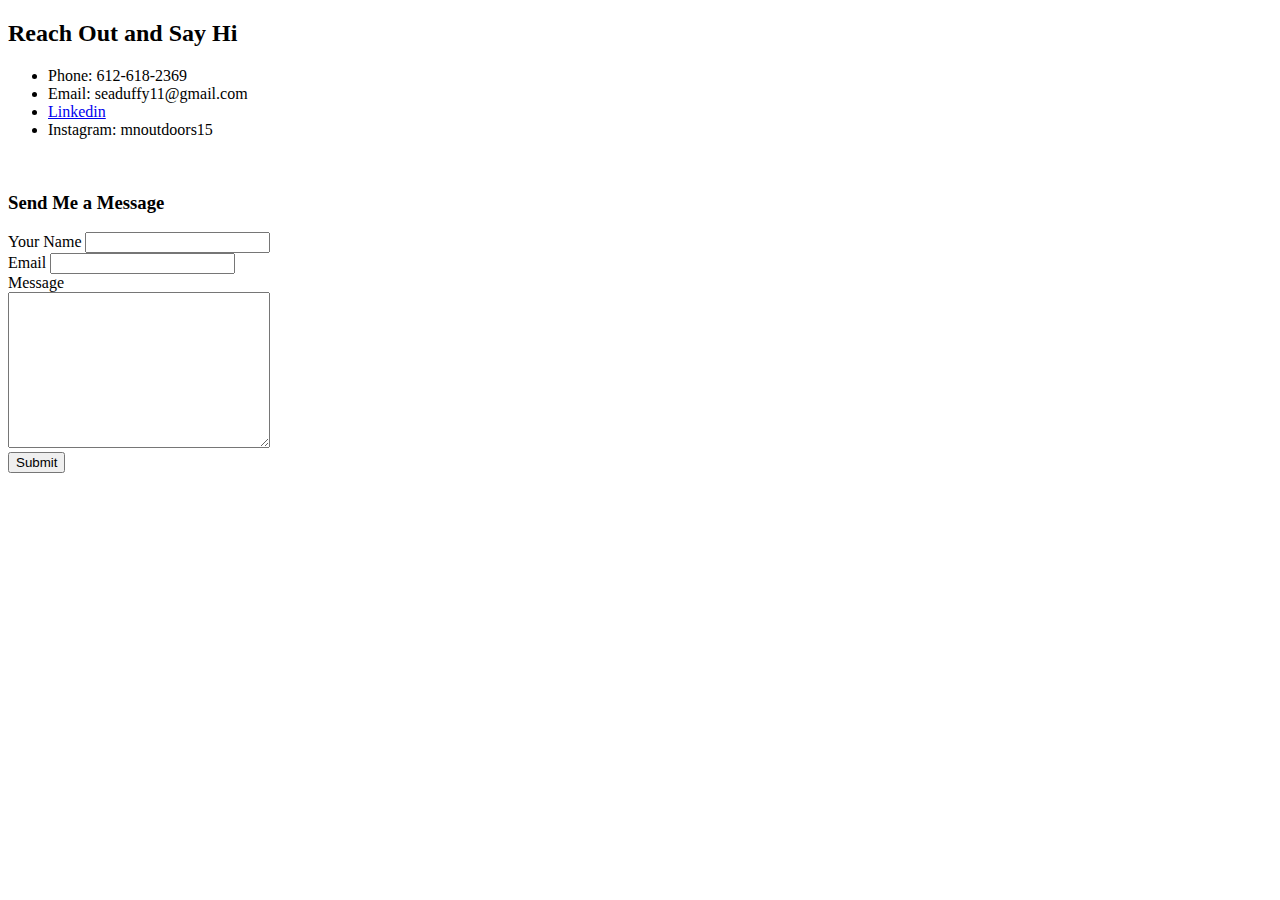
==== contact.html @ 7d5f4704 "Added initial website files" ====
<!DOCTYPE html>
<html lang="en">
<head>
    <meta charset="UTF-8">
    <meta http-equiv="X-UA-Compatible" content="IE=edge">
    <meta name="viewport" content="width=device-width, initial-scale=1.0">
    <title>Contact Me</title>
</head>
<body>
    <h2>Reach Out and Say Hi</h2>
    <ul>
        <li>Phone: 612-618-2369</li>
        <li>Email: seaduffy11@gmail.com</li>
        <li> <a href="https://www.linkedin.com/in/seamus-duffy-1001674b/">Linkedin</a> </li>
        <li>Instagram: mnoutdoors15</li>
    </ul>
    <br>
    <form action="mailto:seaduffy11@gmail.com" method="post" enctype="text/plain">
        <h3>Send Me a Message</h3>
        <label for="">Your Name</label>
        <input type="text" name="yourName" id="">
        <br>
        <label for="">Email</label>
        <input type="email" name="yourEmail" id="">
        <br>
        <label for="">Message</label>
        <br>
        <textarea name="yourMessage" id="" cols="30" rows="10"></textarea>
        <br>
        <input type="submit" name="" id="">
    </form>
</body>
</html>
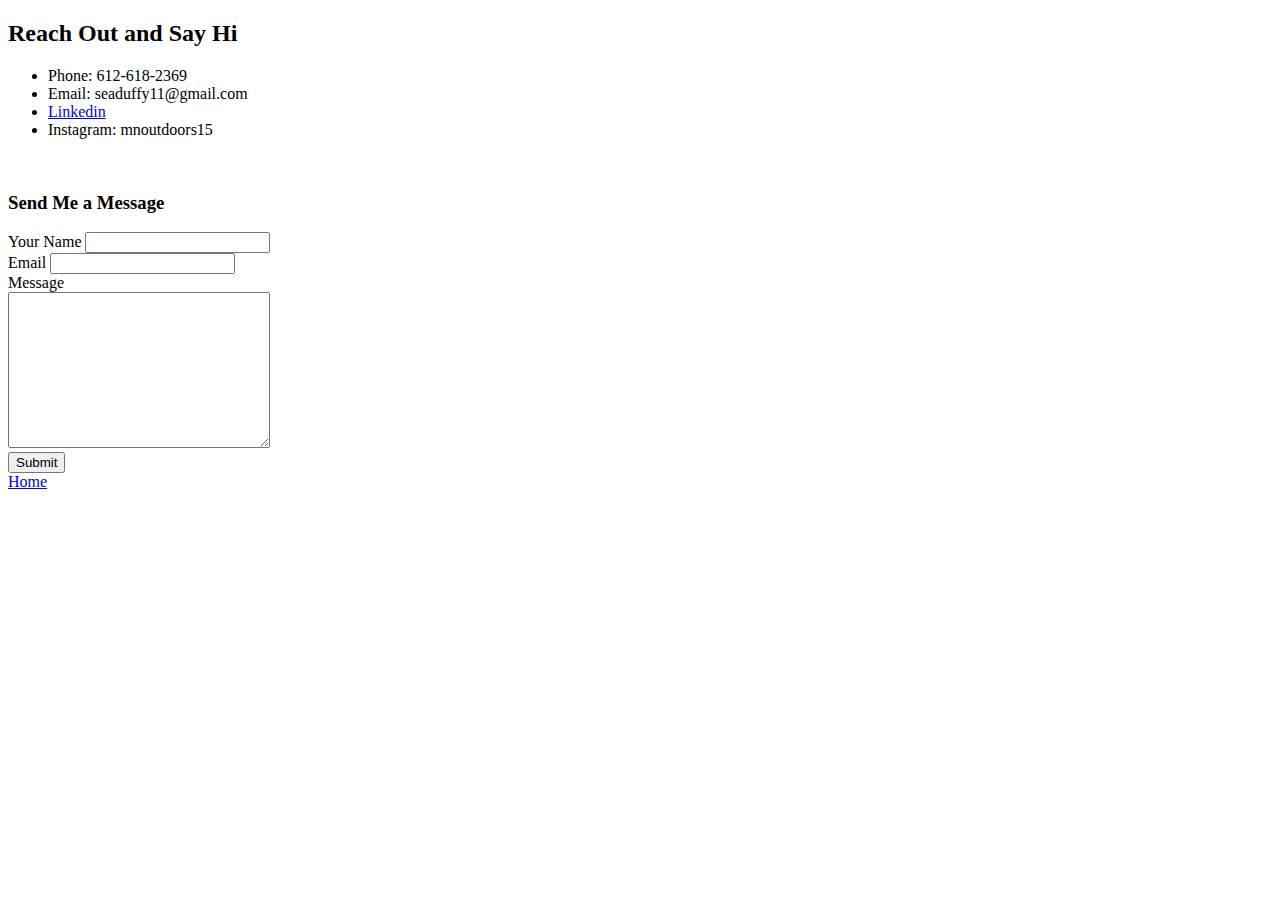
==== commit b859cb13: "Update contact.html" ====
--- a/contact.html
+++ b/contact.html
@@ -29,5 +29,6 @@
         <br>
         <input type="submit" name="" id="">
     </form>
+    <a href="index.html">Home</a>
 </body>
-</html>+</html>
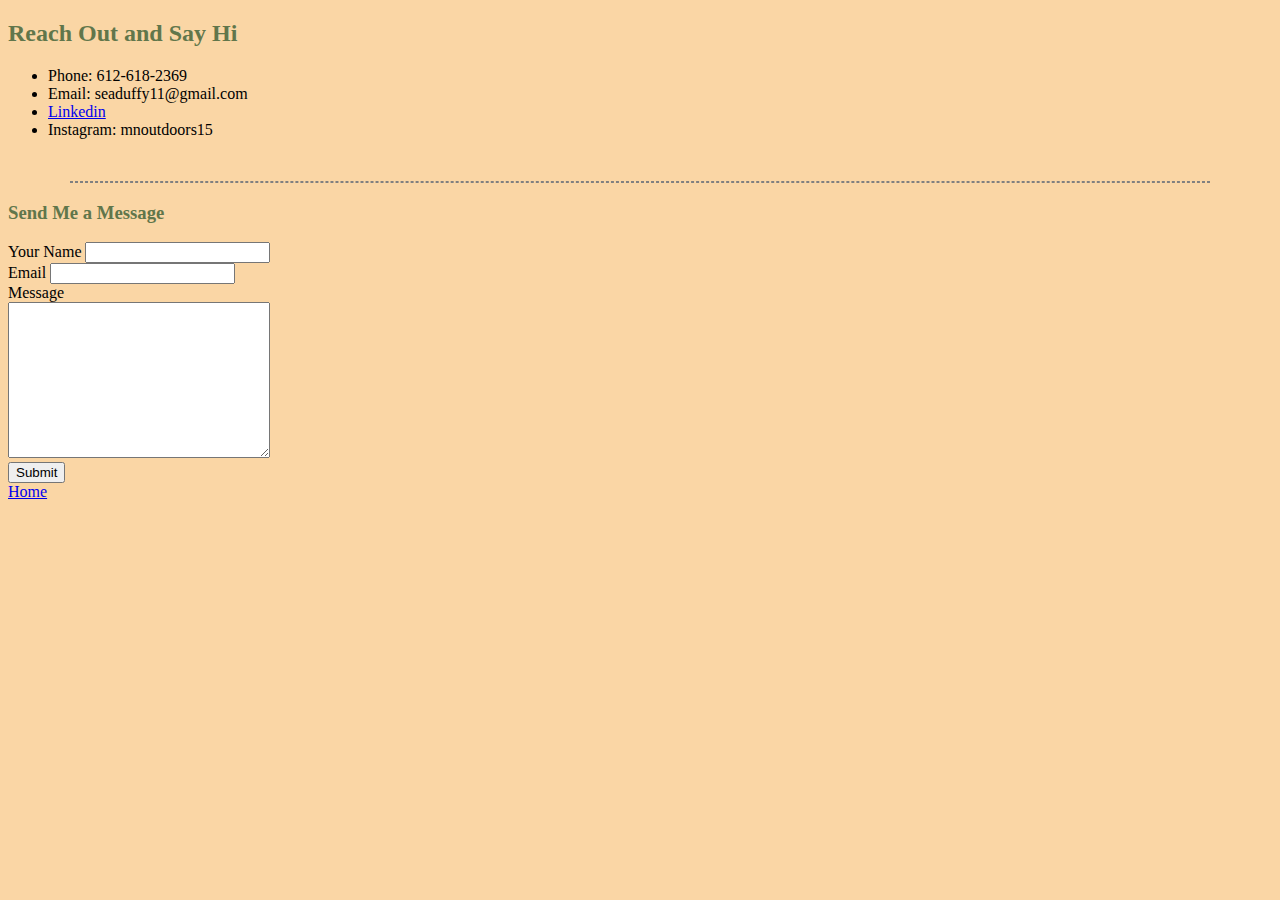
==== commit 76f75e97: "Update contact.html" ====
--- a/contact.html
+++ b/contact.html
@@ -5,6 +5,7 @@
     <meta http-equiv="X-UA-Compatible" content="IE=edge">
     <meta name="viewport" content="width=device-width, initial-scale=1.0">
     <title>Contact Me</title>
+    <link rel="stylesheet" href="css/styles.css">
 </head>
 <body>
     <h2>Reach Out and Say Hi</h2>
@@ -16,6 +17,7 @@
     </ul>
     <br>
     <form action="mailto:seaduffy11@gmail.com" method="post" enctype="text/plain">
+        <hr>
         <h3>Send Me a Message</h3>
         <label for="">Your Name</label>
         <input type="text" name="yourName" id="">
@@ -29,6 +31,8 @@
         <br>
         <input type="submit" name="" id="">
     </form>
+
     <a href="index.html">Home</a>
+
 </body>
 </html>
--- a/css/styles.css
+++ b/css/styles.css
@@ -0,0 +1,22 @@
+body {
+    background-color: #FAD6A5;
+}
+
+hr {
+    border-style: none;
+    border-style: dashed;
+    height: 0px;
+    width: 90%;
+}
+
+h1 {
+    color: #61764B;
+}
+
+h2 {
+    color: #61764B;
+}
+
+h3 {
+    color: #61764B;
+}